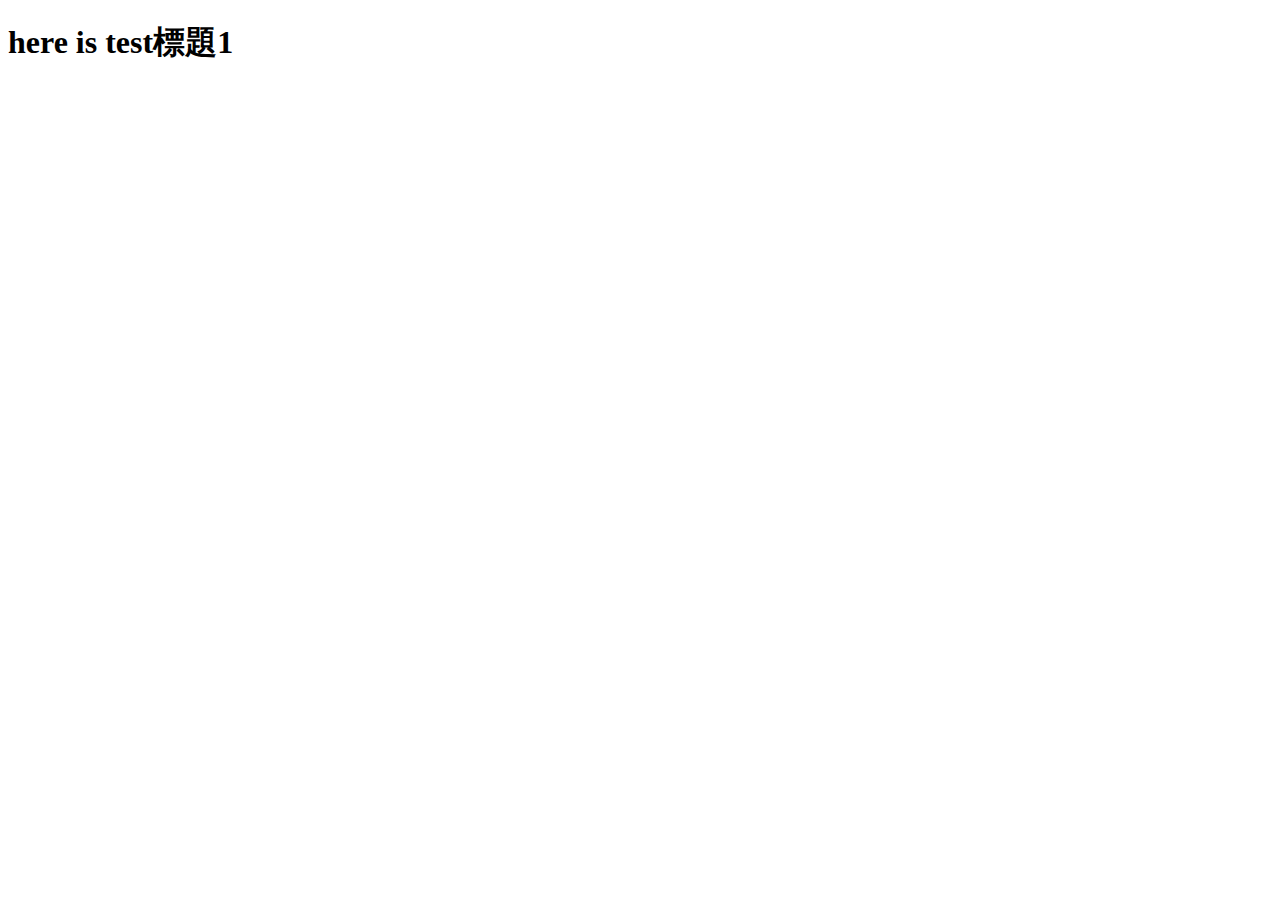
==== 1117.1.html @ 86a29712 "1117" ====
<!DOCTYPE html>
<html lang="en">
<head>
    <meta charset="UTF-8">
    <meta name="viewport" content="width=device-width, initial-scale=1.0">
    <meta http-equiv="X-UA-Compatible" content="ie=edge">
    <title>1116-css補課yeah</title>
</head>
<body>
    <h1>here is test標題1</h1>
</body>
</html>
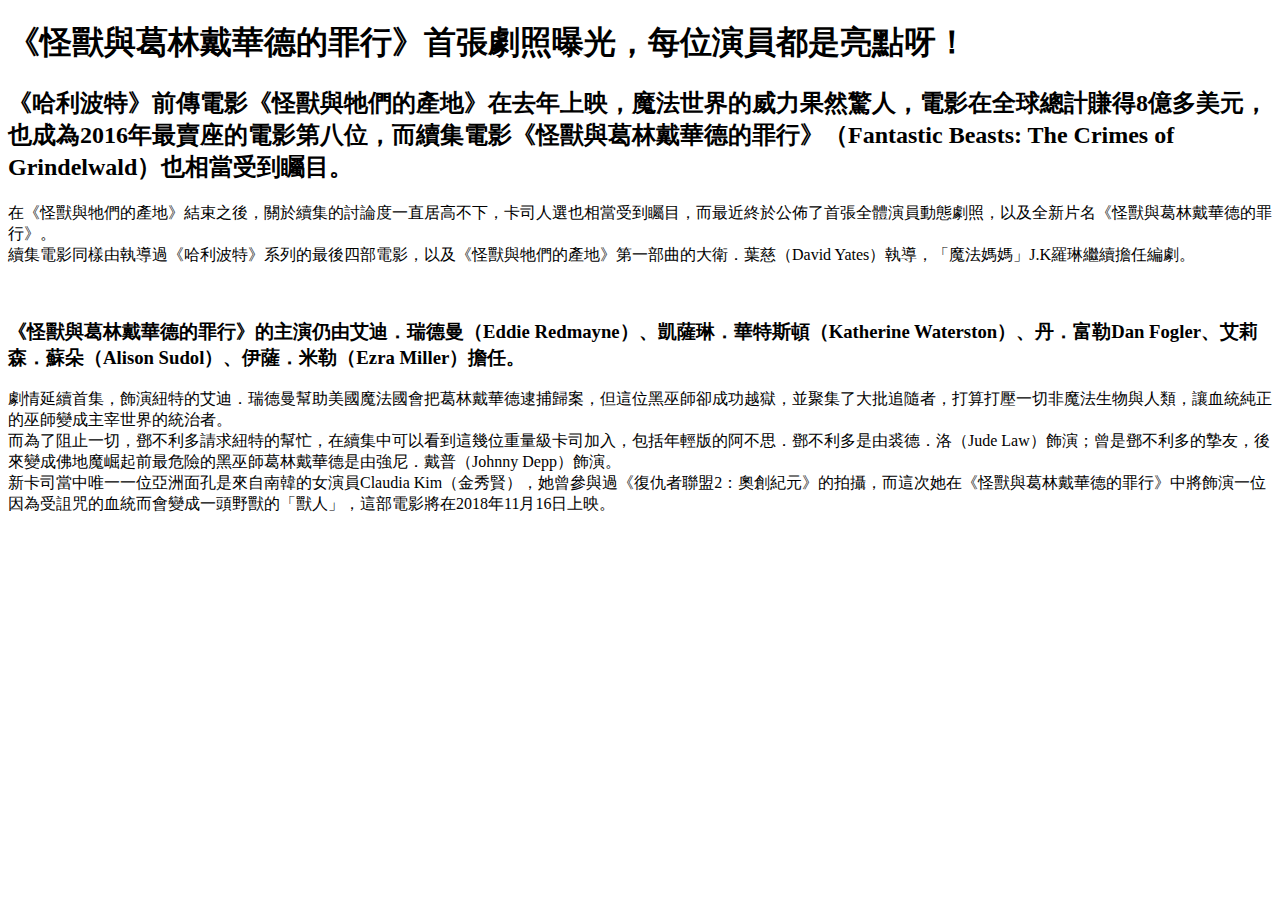
==== commit f6d28246: "final" ====
--- a/1117.1.html
+++ b/1117.1.html
@@ -7,6 +7,18 @@
     <title>1116-css補課yeah</title>
 </head>
 <body>
-    <h1>here is test標題1</h1>
+    <h1>《怪獸與葛林戴華德的罪行》首張劇照曝光，每位演員都是亮點呀！</h1>
+    <h2>《哈利波特》前傳電影《怪獸與牠們的產地》在去年上映，魔法世界的威力果然驚人，電影在全球總計賺得8億多美元，也成為2016年最賣座的電影第八位，而續集電影《怪獸與葛林戴華德的罪行》（Fantastic Beasts: The Crimes of Grindelwald）也相當受到矚目。 </h2>
+     <p> 在《怪獸與牠們的產地》結束之後，關於續集的討論度一直居高不下，卡司人選也相當受到矚目，而最近終於公佈了首張全體演員動態劇照，以及全新片名《怪獸與葛林戴華德的罪行》。<br>
+        續集電影同樣由執導過《哈利波特》系列的最後四部電影，以及《怪獸與牠們的產地》第一部曲的大衛．葉慈（David Yates）執導，「魔法媽媽」J.K羅琳繼續擔任編劇。
+    </p>
+    <img src="https://s.yimg.com/ny/api/res/1.2/C7Cn9aTYOfbfTJZddqQ5gQ--/YXBwaWQ9aGlnaGxhbmRlcjtzbT0xO3c9ODAwO2g9NDUw/http://media.zenfs.com/zh-Hant-TW/homerun/news.knowing.asia/18e98e67a155604f481456612b296d8e" alt="">
+    <p>
+        <h3>《怪獸與葛林戴華德的罪行》的主演仍由艾迪．瑞德曼（Eddie Redmayne）、凱薩琳．華特斯頓（Katherine Waterston）、丹．富勒Dan Fogler、艾莉森．蘇朵（Alison Sudol）、伊薩．米勒（Ezra Miller）擔任。</h3>
+        劇情延續首集，飾演紐特的艾迪．瑞德曼幫助美國魔法國會把葛林戴華德逮捕歸案，但這位黑巫師卻成功越獄，並聚集了大批追隨者，打算打壓一切非魔法生物與人類，讓血統純正的巫師變成主宰世界的統治者。<br>
+        而為了阻止一切，鄧不利多請求紐特的幫忙，在續集中可以看到這幾位重量級卡司加入，包括年輕版的阿不思．鄧不利多是由裘德．洛（Jude Law）飾演；曾是鄧不利多的摯友，後來變成佛地魔崛起前最危險的黑巫師葛林戴華德是由強尼．戴普（Johnny Depp）飾演。<br>
+        新卡司當中唯一一位亞洲面孔是來自南韓的女演員Claudia Kim（金秀賢），她曾參與過《復仇者聯盟2：奧創紀元》的拍攝，而這次她在《怪獸與葛林戴華德的罪行》中將飾演一位因為受詛咒的血統而會變成一頭野獸的「獸人」，這部電影將在2018年11月16日上映。
+    </p>
+
 </body>
 </html>